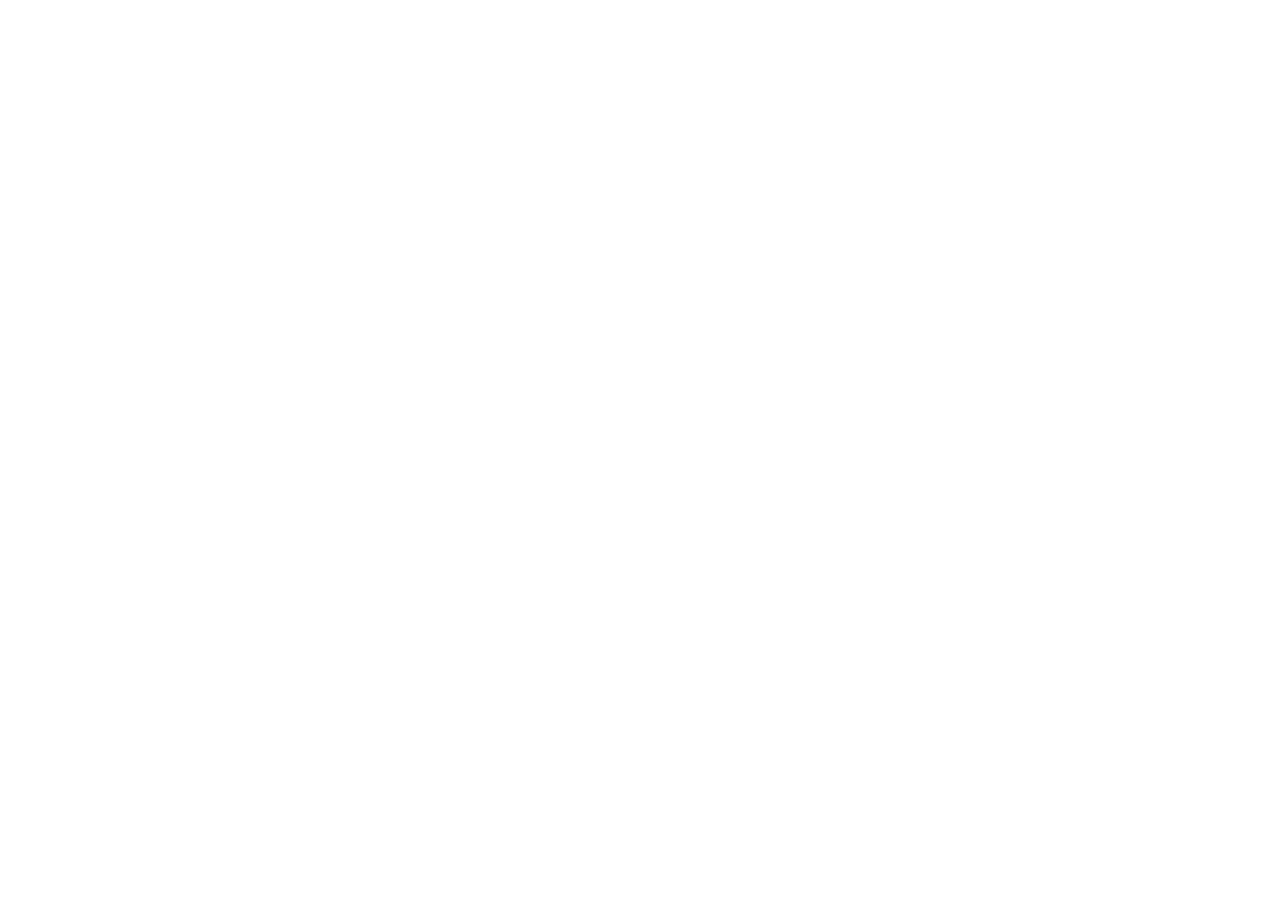
==== src/index.html @ 36630467 "Add basic colored graph with two types of nodes" ====
<!DOCTYPE html>
<html lang="en">
<head>
  <meta charset="UTF-8">
  <meta http-equiv="X-UA-Compatible" content="IE=edge">
  <meta name="viewport" content="width=device-width, initial-scale=1.0">
  <title>D3Graph</title>
  <link rel="stylesheet" href="./style.css">
  <link rel="preconnect" href="https://fonts.gstatic.com">
  <link href="https://fonts.googleapis.com/css2?family=Rubik:wght@600&display=swap" rel="stylesheet">
</head>
<body>
  <div class="phone_box"></div>

  <script src="https://d3js.org/d3.v5.min.js"></script>
  <script>
    const container = document.querySelector('.phone_box');
    const colors = {
      'person': '#2e86c1',
      'call': '#cb4335'
    };
    const width = container.clientWidth;
    const height = container.scrollHeight;

    const svg = d3.select('.phone_box').append('svg')
      .attr('width', width)
      .attr('height', height);

    d3.json('./summertime_calls.json')
      .then(build);

    function build(data) {
      generate(data);

      const simulation = d3.forceSimulation()
        .force('charge', d3.forceManyBody().strength(-100))
        .force('center', d3.forceCenter(width / 2, height / 2))
        .force('link', d3.forceLink().id(d => d.id).distance(150))
        .on('tick', ticked);

      simulation.nodes(data.nodes);
      simulation.force('link').links(data.relationships);
    }

    function generate(data) {
      const link = svg.selectAll('.link')
          .data(data.relationships)
        .enter().append('line')
          .attr('class', 'link')
          .attr('stroke', '#7a787d');

      const node = svg.selectAll('.node')
          .data(data.nodes)
        .enter().append('g')
          .attr('class', 'node');

      node.append('circle')
        .attr('r', d => d.type === 'person' ? 32 : 22)
        .style('fill', d => d.type === 'person'
          ? colors.person
          : colors.call
        )

      node.append('text')
        .text(d => d.name || d.id)
        .attr('class', 'title')
        .attr('text-anchor', 'middle')
        .attr('dy', '.35em');
    }

    function ticked() {
      d3.selectAll('.link')
        .attr("x1", d => d.source.x)
        .attr("y1", d => d.source.y)
        .attr("x2", d => d.target.x)
        .attr("y2", d => d.target.y);

      d3.selectAll('.node')
        .attr("transform", d => `translate(${+d.x}, ${+d.y})`);
    }
  </script>
</body>
</html>
---- src/style.css ----
.phone_box {
  width: 100%;
  height: 600px;
}

.link {
  opacity: .3;
}

.title {
  fill: #fff;
  font: 600 14px/1 'Rubik', sans-serif;
}
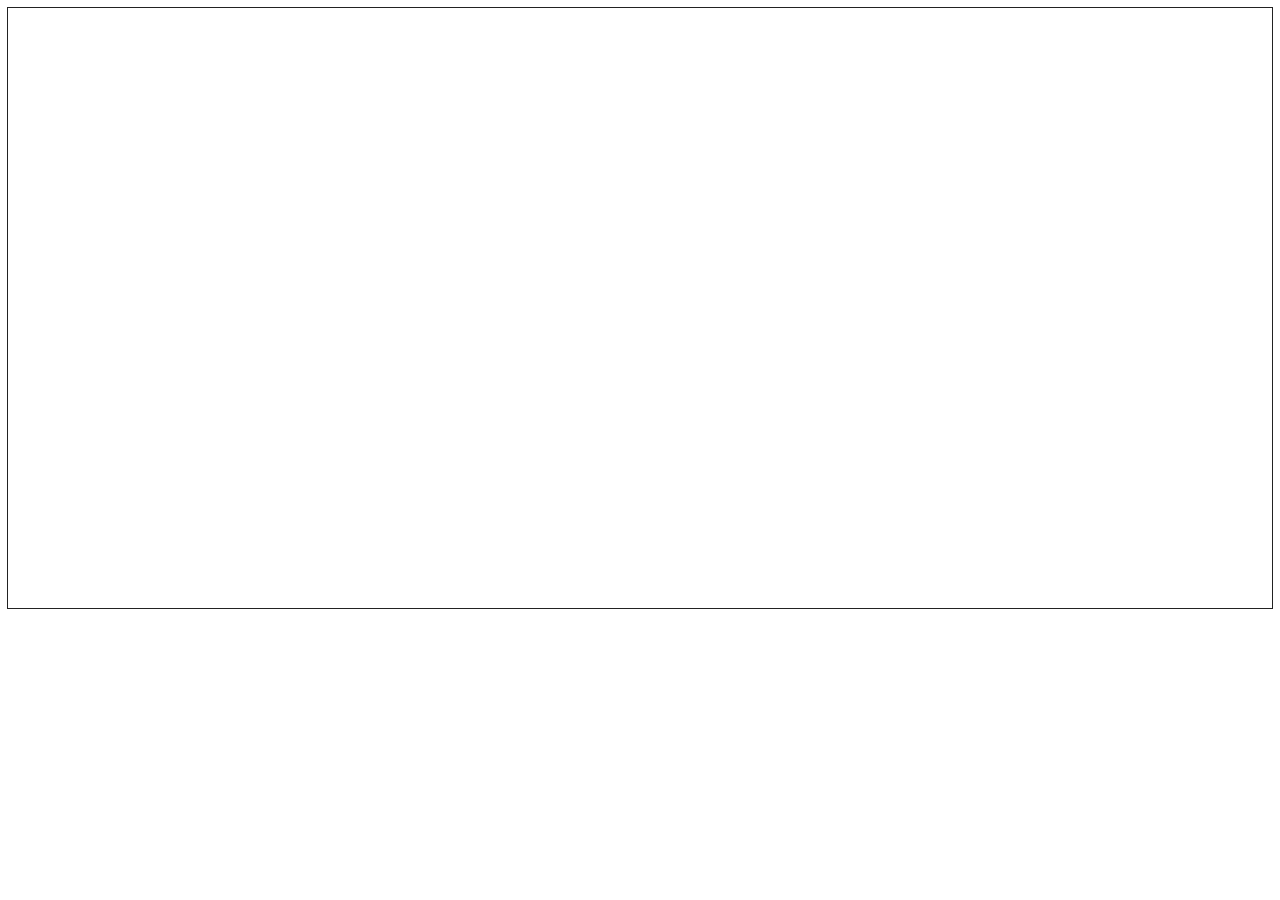
==== commit 159fac34: "refactor cScale, add node.text filter" ====
--- a/src/index.html
+++ b/src/index.html
@@ -15,16 +15,22 @@
   <script src="https://d3js.org/d3.v5.min.js"></script>
   <script>
     const container = document.querySelector('.phone_box');
-    const colors = {
-      'person': '#2e86c1',
-      'call': '#cb4335'
-    };
     const width = container.clientWidth;
     const height = container.scrollHeight;
 
-    const svg = d3.select('.phone_box').append('svg')
-      .attr('width', width)
-      .attr('height', height);
+    const colors = {
+      'person': '#d0edf7',
+      'call': '#b0ddc7'
+    };
+
+    const svg = d3.select('.phone_box')
+      .append('svg')
+        .attr('width', width)
+        .attr('height', height)
+        .call(d3.zoom().on('zoom', function() {
+          svg.attr('transform', d3.event.transform)
+        }))
+      .append('g');
 
     d3.json('./summertime_calls.json')
       .then(build);
@@ -33,9 +39,10 @@
       generate(data);
 
       const simulation = d3.forceSimulation()
-        .force('charge', d3.forceManyBody().strength(-100))
+        .force('charge', d3.forceManyBody().strength(-80))
         .force('center', d3.forceCenter(width / 2, height / 2))
-        .force('link', d3.forceLink().id(d => d.id).distance(150))
+        .force('link', d3.forceLink().id(d => d.id).distance(100))
+        .force("collide", d3.forceCollide().radius(d => d.r + 1))
         .on('tick', ticked);
 
       simulation.nodes(data.nodes);
@@ -43,11 +50,16 @@
     }
 
     function generate(data) {
+      const cNodes = d3.max(data.nodes.filter(node => node.duration));
+      const cScale = d3.scaleLinear()
+        .domain([0, cNodes.duration])
+        .range(['#fff', colors.call]);
+
       const link = svg.selectAll('.link')
           .data(data.relationships)
         .enter().append('line')
           .attr('class', 'link')
-          .attr('stroke', '#7a787d');
+          .attr('stroke', 'rgba(122, 120, 125, .3)');
 
       const node = svg.selectAll('.node')
           .data(data.nodes)
@@ -56,16 +68,18 @@
 
       node.append('circle')
         .attr('r', d => d.type === 'person' ? 32 : 22)
+        .attr('stroke', 'rgba(122, 120, 125, .3)')
         .style('fill', d => d.type === 'person'
           ? colors.person
-          : colors.call
-        )
+          : cScale(d.duration)
+        );
 
-      node.append('text')
-        .text(d => d.name || d.id)
-        .attr('class', 'title')
-        .attr('text-anchor', 'middle')
-        .attr('dy', '.35em');
+      node.filter(d => d.name)
+        .append('text')
+          .text(d => d.name)
+          .attr('class', 'title')
+          .attr('text-anchor', 'middle')
+          .attr('dy', '.35em');
     }
 
     function ticked() {
@@ -78,6 +92,10 @@
       d3.selectAll('.node')
         .attr("transform", d => `translate(${+d.x}, ${+d.y})`);
     }
+
+    function zoomed() {
+
+    }
   </script>
 </body>
 </html>
--- a/src/style.css
+++ b/src/style.css
@@ -1,13 +1,10 @@
 .phone_box {
   width: 100%;
   height: 600px;
-}
-
-.link {
-  opacity: .3;
+  outline: 1px solid #222;
 }
 
 .title {
-  fill: #fff;
+  fill: #222;
   font: 600 14px/1 'Rubik', sans-serif;
 }
